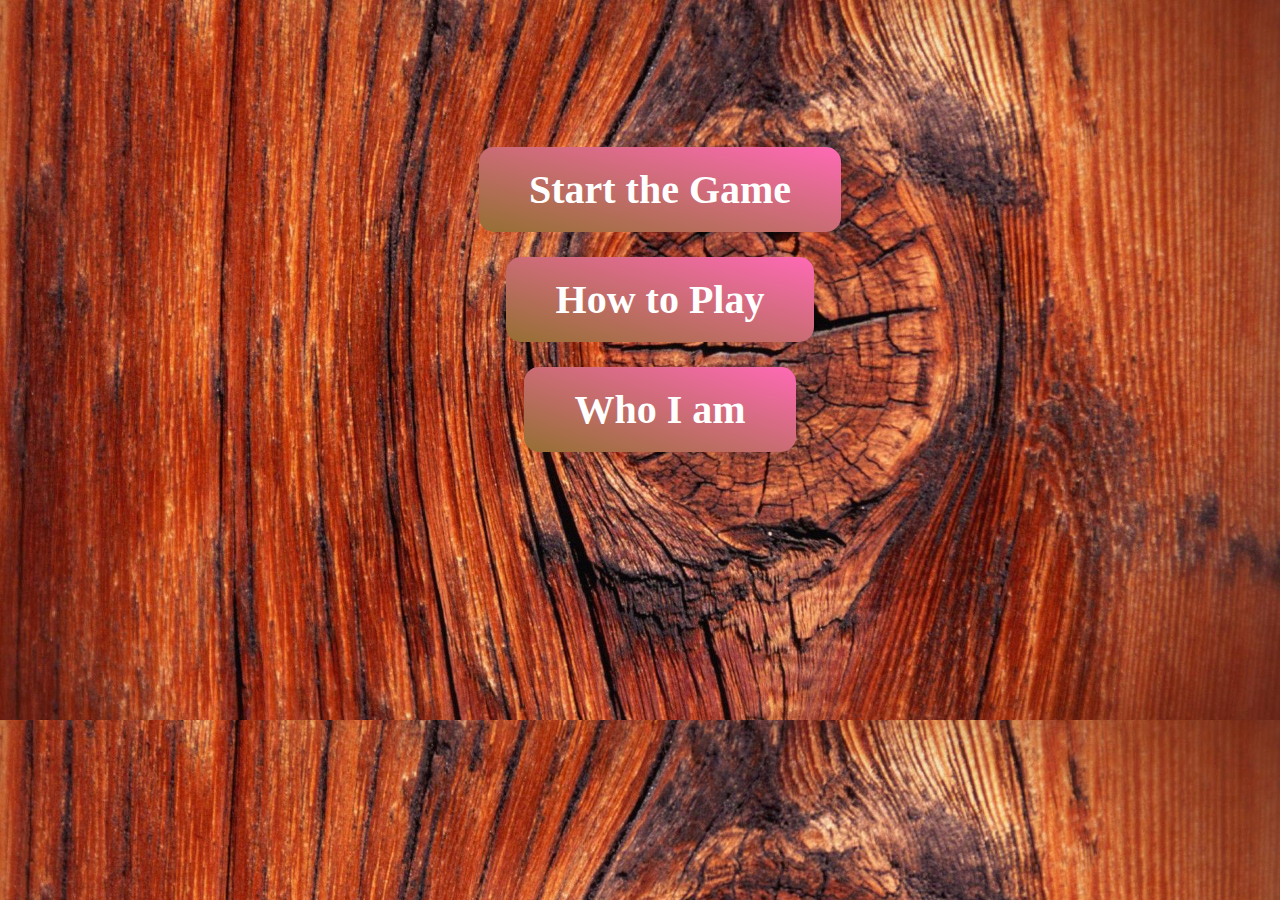
==== index.html @ 7353226b "Add files via upload" ====
<!DOCTYPE html>
<html lang="en">
<head>
    <link rel="stylesheet" href="styles/style2.css">
    <title>Clicki</title>
    <link rel="preconnect" href="https://fonts.googleapis.com">
</head>
<body>

    <input type="checkbox" id="startgame">
    <input type="checkbox" id="howtoplay">
    <input type="checkbox" id="whoiam">



    <div class="menu-game">
        <ul class="menu-game-list">

            <li class="menu-game-item-li">
                <label class="menu-game-item item" for="startgame"><a href="games/which.html">Start the Game</a></label>
            </li>
            
            <li class="menu-game-item-li">
                <label class="menu-game-item item" for="howtoplay">How to Play</label>
            </li>
            
            <li class="menu-game-item-li">
                <label class="menu-game-item item" for="whoiam">Who I am</label>
            </li>

        </ul>
    </div>

    
    <div class="popup" id="popup1">
        game is like this you have to click the green box 100 times you have 5s at last the score or the click from 100 clicks you did pops up
        <br>
        <br>
        <label for="howtoplay"class="menu-game-item item-label">Quit Popup</label>
    </div>

    <div class="popup" id="popup2">
        Hi im shahryar i am programmer i build with html and css this is the game that i made i am 9 years old and 5th grade i made another project about solar system you can see it in github 
        
        <a class="who" href="https://github.com/Shahrakii">My Github</a> 
        <br>
        <br>
        <label for="whoiam" class="menu-game-item item-label">Quit Popup</label>
    </div>
</body>
</html>
---- styles/style2.css ----
body {
    font-size: 25px;
    font-family: Arial, Helvetica, sans-serif;
    font-weight: 700;
    background: url(../images/wood.jpg);
    background-size: cover;
    font-family: 'Indie Flower', cursive;

}

.menu-game-list {
    display: flex;
    gap: 30px;
    flex-direction: column;
    margin-top: 150px;
}



.menu-game-item-li {
    list-style: none;
    text-align: center;
    transition: 0.5s;
}

.menu-game-item {
    cursor: pointer;
}



.menu-game-item {
    background: linear-gradient(to top right,#966F33, #ff69b4);
    line-height: 2;
    padding: 5px;
    color: white;
    border-radius: 15px;
}

.item {
    padding: 20px 50px;
    font-size: 40px;
}

a {
    text-decoration: none;
    color: white;
}


#startgame:checked~.game-menu-start,
#howtoplay:checked~#popup1,
#whoiam:checked~#popup2 {
    display: block;
}


.popup {
    background-color: lightblue;
    padding: 55px;
    color: black;
    display: none;
    overflow: hidden;
    border-radius: 15px;
    text-align: center
}

input {
    display: none;
}

.who {
    color: #8a2be2;
}

input:checked~.popup {
    animation: op 0.3s linear forwards;
}

@keyframes op {
    from {width: 0px; height: 0px;}
    to {width: 450px; height: 250px;}
}


.popup {
    background-color: lightblue;
    padding: 55px;
    color: black;
    display: none;
    overflow: hidden;
    border-radius: 15px;
    text-align: center;
    display: none;
    position: absolute;
    margin-left: 450px;
    margin-top: -350px;
}

input {
    display: none;
}

.who {
    color: #8a2be2;
}




@media (max-width: 1075px) {
    body {
        background-color: #00DBDE;
        background-image: linear-gradient(90deg, #00DBDE 0%, #FC00FF 100%);
        
    }
}

.menu-game-item {
    transition: background 2s;
}

.menu-game-item:hover {
    transition: all 0.5s;
    background: linear-gradient(to bottom left,#966F33, #ff69b4);
}

@media (max-width: 400px) {
    body {
        background: linear-gradient(to   right,#654ea3,#eaafc8);
        margin-left: -15px;
    }

    .item {
        font-size: 25px;
    }

    .menu-game-list {
        gap: 60px;
    }

        .popup {
            font-size: 25px;
            margin-top: -445px;
            z-index: 100;
            border-radius: 0px;
            margin-left: 15px;
        }

        input:checked~.popup {
            animation: op2 0.3s linear forwards;
        }
        
        
        @keyframes op2 {
            from {width: 0px; height: 0px; display: none;}
            to {width: 310px; height: 620px; display: block;}
        }
}
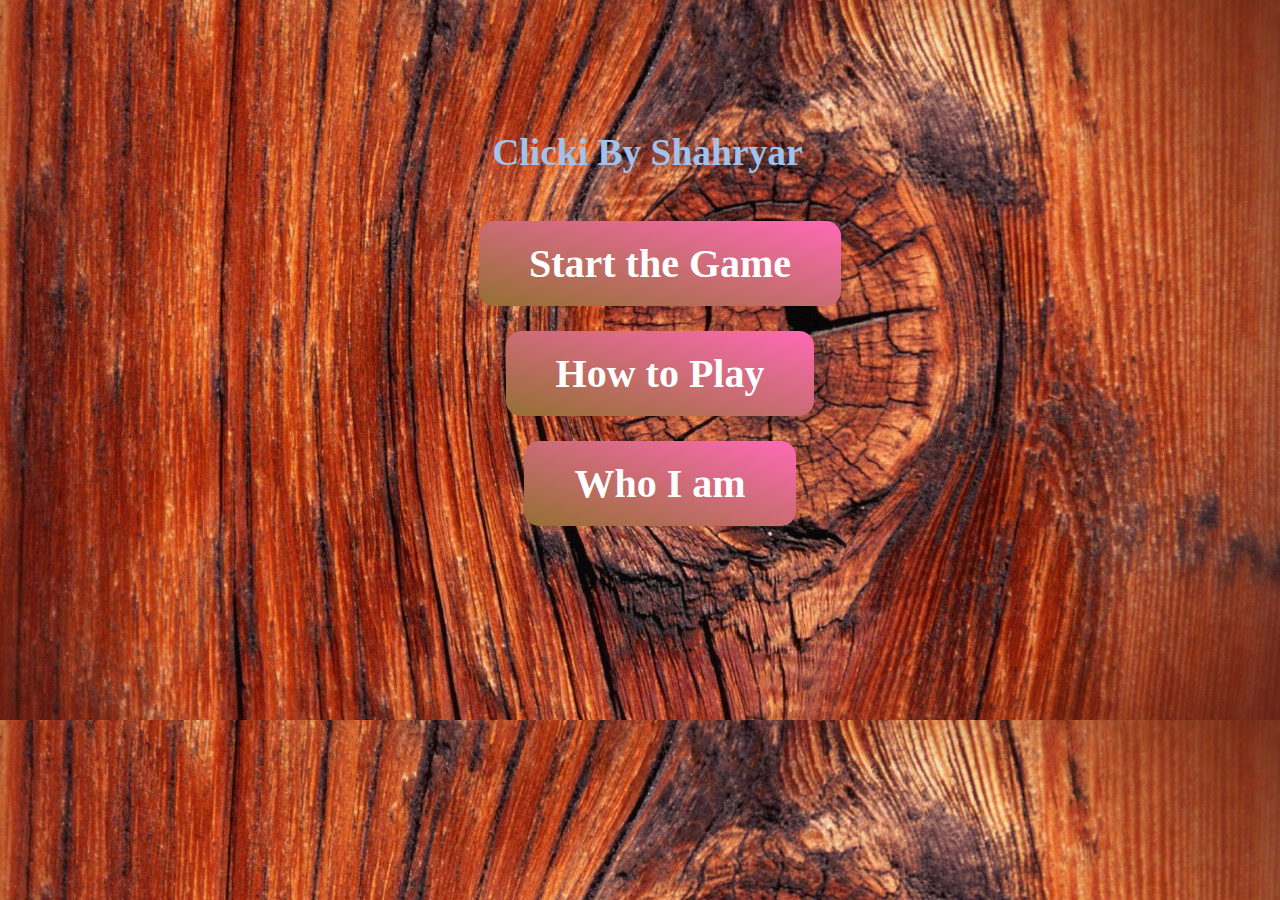
==== commit 6b589319: "index.html" ====
--- a/index.html
+++ b/index.html
@@ -4,6 +4,7 @@
     <link rel="stylesheet" href="styles/style2.css">
     <title>Clicki</title>
     <link rel="preconnect" href="https://fonts.googleapis.com">
+    <meta name="viewport" content="width=device-width, initial-scale=1.0">
 </head>
 <body>
 
@@ -11,7 +12,10 @@
     <input type="checkbox" id="howtoplay">
     <input type="checkbox" id="whoiam">
 
-
+    <h2>Clicki
+        By 
+        Shahryar
+    </h2>
 
     <div class="menu-game">
         <ul class="menu-game-list">
@@ -48,4 +52,4 @@
         <label for="whoiam" class="menu-game-item item-label">Quit Popup</label>
     </div>
 </body>
-</html>+</html>
--- a/styles/style2.css
+++ b/styles/style2.css
@@ -5,6 +5,7 @@
     background: url(../images/wood.jpg);
     background-size: cover;
     font-family: 'Indie Flower', cursive;
+    overflow: hidden;
 
 }
 
@@ -105,17 +106,6 @@
     color: #8a2be2;
 }
 
-
-
-
-@media (max-width: 1075px) {
-    body {
-        background-color: #00DBDE;
-        background-image: linear-gradient(90deg, #00DBDE 0%, #FC00FF 100%);
-        
-    }
-}
-
 .menu-game-item {
     transition: background 2s;
 }
@@ -125,6 +115,32 @@
     background: linear-gradient(to bottom left,#966F33, #ff69b4);
 }
 
+@media (max-width: 1078px) {
+    body {
+        background: rgb(131,58,180);
+    background: linear-gradient(90deg, rgba(131,58,180,1) 0%, rgba(253,29,29,1) 50%, rgba(252,176,69,1) 100%);
+    }
+}
+
+@media (max-width: 1318px) {
+    .popup {
+        font-size: 100%;
+        margin-top: -445px;
+        z-index: 100;
+        border-radius: 0px;
+        margin-left: 15px;
+    }
+
+    input:checked~.popup {
+        animation: op2 0.3s linear forwards;
+    }
+
+    @keyframes op2 {
+        from {width: 0px; height: 0px; display: none;}
+        to {width: 100%; height: 100%; display: block; margin-left: -50px; top: 440px;}
+    }
+}
+
 @media (max-width: 400px) {
     body {
         background: linear-gradient(to   right,#654ea3,#eaafc8);
@@ -132,28 +148,20 @@
     }
 
     .item {
-        font-size: 25px;
+        font-size: 100%;
     }
 
     .menu-game-list {
         gap: 60px;
     }
+    
+    .popup {left: -5px;}
+}
 
-        .popup {
-            font-size: 25px;
-            margin-top: -445px;
-            z-index: 100;
-            border-radius: 0px;
-            margin-left: 15px;
-        }
-
-        input:checked~.popup {
-            animation: op2 0.3s linear forwards;
-        }
-        
-        
-        @keyframes op2 {
-            from {width: 0px; height: 0px; display: none;}
-            to {width: 310px; height: 620px; display: block;}
-        }
-}+h2 {
+    color: #a1c2ee;
+    text-align: center;
+    margin-left: 15px;
+    top: 100px;
+    position: relative;
+}
